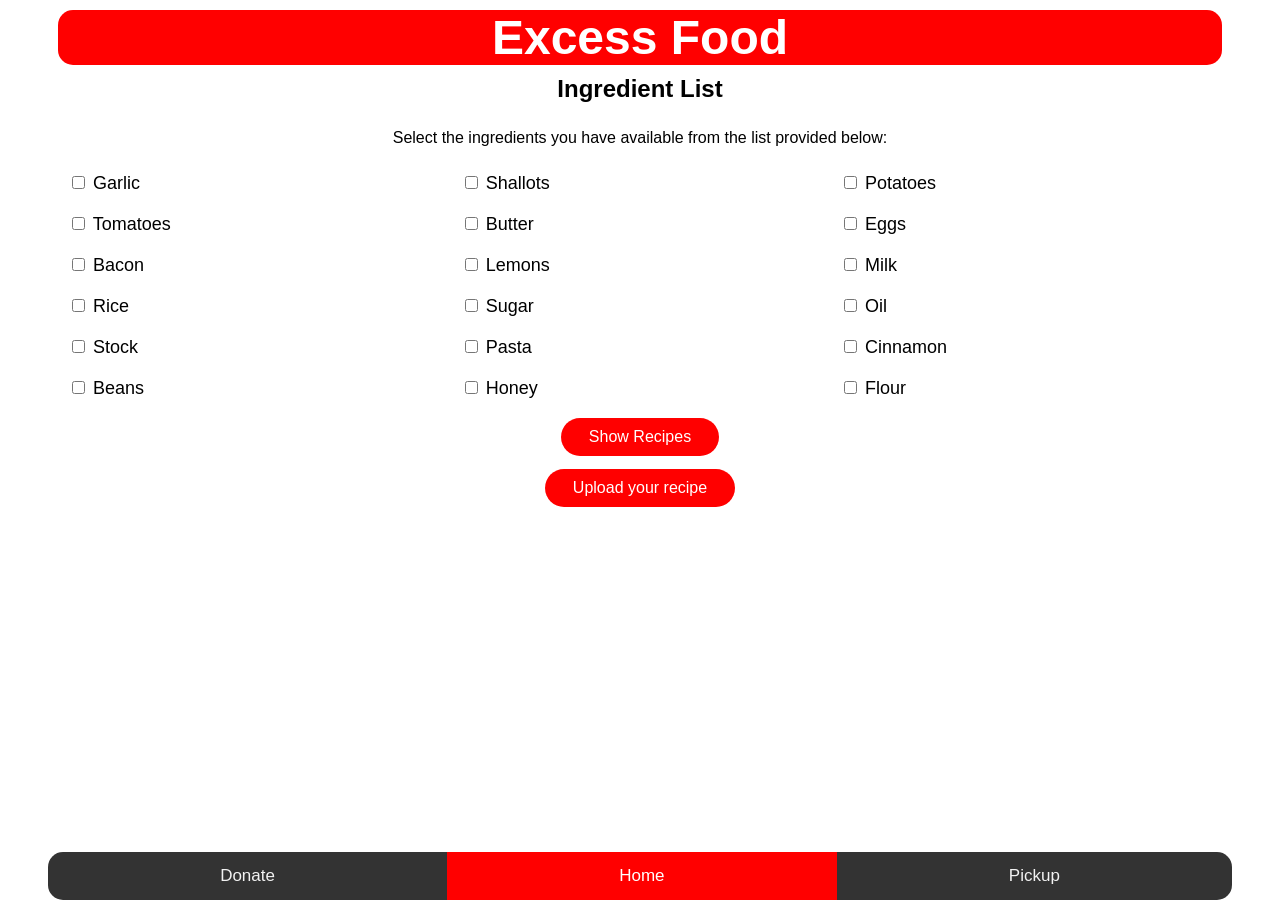
==== index.html @ ef4587ab "Add files via upload" ====
<!DOCTYPE html>
<html lang="en">
  <head>
    <link href="stylesheet_template.css"  rel="stylesheet">
    <meta charset="utf-8">
    <meta name="viewport" content="width=device-width, initial-scale=1.0">
    <title>
      Excess Food App
    </title>
  </head>
  <div class="container">
  <body>
    <div class="h1">
      <h1>Excess Food</h1>
    </div>

    <div class="h2">
      <h2>Ingredient List</h2>
    </div> 
    
    <p>Select the ingredients you have available from the list provided below:</p>

    <form  action="quickrecipe.html">
      <div class="checkboxes">
        <div><input type="checkbox" id="checkbox1" /><label for="checkbox1"> Garlic</label></div>
        <div><input type="checkbox" id="checkbox2" /><label for="checkbox2"> Shallots</label></div>
        <div><input type="checkbox" id="checkbox3" /><label for="checkbox3"> Potatoes</label></div>
        <div><input type="checkbox" id="checkbox4" /><label for="checkbox4"> Tomatoes</label></div>
        <div><input type="checkbox" id="checkbox5" /><label for="checkbox5"> Butter</label></div>
        <div><input type="checkbox" id="checkbox6" /><label for="checkbox6"> Eggs</label></div>
        <div><input type="checkbox" id="checkbox7" /><label for="checkbox7"> Bacon</label></div>
        <div><input type="checkbox" id="checkbox8" /><label for="checkbox8"> Lemons</label></div>
        <div><input type="checkbox" id="checkbox9" /><label for="checkbox9"> Milk</label></div>
        <div><input type="checkbox" id="checkbox10" /><label for="checkbox10"> Rice</label></div>
        <div><input type="checkbox" id="checkbox11" /><label for="checkbox11"> Sugar</label></div>
        <div><input type="checkbox" id="checkbox12" /><label for="checkbox12"> Oil</label></div>
        <div><input type="checkbox" id="checkbox13" /><label for="checkbox13"> Stock</label></div>
        <div><input type="checkbox" id="checkbox14" /><label for="checkbox14"> Pasta</label></div>
        <div><input type="checkbox" id="checkbox15" /><label for="checkbox15"> Cinnamon</label></div>
        <div><input type="checkbox" id="checkbox16" /><label for="checkbox16"> Beans</label></div>
        <div><input type="checkbox" id="checkbox17" /><label for="checkbox17"> Honey</label></div>
        <div><input type="checkbox" id="checkbox18" /><label for="checkbox18"> Flour</label></div>
      </div>

      <div class="show">
        <input onclick="window.location.href='quickrecipe.html'" type="button" class="recipe-button" value="Show Recipes">
      </div> 

      <div class="upload">
        <input onclick="window.location.href='Addrecipe.html'" type="button" class="upload-button" value="Upload your recipe">
      </div>

    </form>

    <div class="navbar">
      <a href="donate.html" >Donate</a>
      <a href="index.html" class="active">Home</a>
      <a href="pickup.html">Pickup</a>
    </div>

  </body>
</div>
</html>
---- stylesheet_template.css ----
/* General Style*/
body {
  background-color: white;
  font-family: Calibri, sans-serif;
  max-width: 74rem;
  text-align: left;
  margin: auto;
}

textarea {
  vertical-align: top;
}​

 .container {
  background-color: white;
  
}

table{
  border-spacing: 15px 15px;
}

h1{
  border-radius: 15px;
  background-color: red;
  text-align: center;
  font-weight: 900;
  font-size: 3rem;
  margin: 10px 10px 10px 10px;
  color: white;
}

h2 {
  text-align: center;
  font-weight: 900;
  margin: 10px 10px 10px 10px;
  color: black;
}

p {
  padding: 10px;
  text-align: center;
}

.checkboxes {
  text-align: justify;
  display: grid;
  font-size: 18px;
  grid-template-columns: auto auto auto;
  grid-column-gap: 5px;
  grid-template-rows: auto auto;
  grid-row-gap: 20px;
  margin: 0px 0px 0px 20px;
}

.show {
  text-align: center;
  margin-top: 15px;
}

.upload {
  text-align: center;
  margin-top: 5px;
}

/*buttons styles*/
.recipe-button {
  border-radius: 30px;
  background-color: red;
  border: none;
  color: white;
  padding: 10px 28px;
  text-align: center;
  display: inline-block;
  font-size: 16px;
  margin: 4px 2px;
  cursor: pointer;
}

.upload-button {
  border-radius: 30px;
  background-color: red;
  border: none;
  color: white;
  padding: 10px 28px;
  text-align: center;
  display: inline-block;
  font-size: 16px;
  margin: 4px 2px;
  cursor: pointer;
}

.back {
  border-radius: 30px;
  background-color: red;
  border: none;
  color: white;
  padding: 10px 25px;
  text-align: center;
  display: inline-block;
  font-size: 16px;
  margin: 4px 2px;
  cursor: pointer;
}

.donate {
  border-radius: 30px;
  background-color: red;
  border: none;
  color: white;
  padding: 10px 25px;
  text-align: center;
  display: inline-block;
  font-size: 16px;
  margin: 4px 2px;
  cursor: pointer;
}

.moreinfo {
  border-radius: 30px;
  background-color: red;
  border: none;
  color: white;
  padding: 10px 25px;
  text-align: center;
  display: inline-block;
  font-size: 16px;
  margin: 4px 2px;
  cursor: pointer;
}

.locate {
  border-radius: 30px;
  background-color: red;
  border: none;
  color: white;
  padding: 10px 25px;
  text-align: center;
  display: inline-block;
  font-size: 16px;
  margin: 4px 2px;
  cursor: pointer;
}

.submitrequest {
  border-radius: 30px;
  background-color: red;
  border: none;
  color: white;
  padding: 10px 25px;
  text-align: center;
  display: inline-block;
  font-size: 16px;
  margin: 4px 2px;
  cursor: pointer;
}

.upload-recipe {
  border-radius: 30px;
  background-color: red;
  border: none;
  color: white;
  padding: 10px 25px;
  text-align: center;
  display: inline-block;
  font-size: 16px;
  margin: 4px 2px;
  cursor: pointer;
}

/*End button styles*/

.image{
  text-align: center;
}

#output{
  display:none;
  margin: 0 auto 0 auto;
  text-align: center;
  width:150px;
  height:100px;
}

/*Bottom navbar*/
.navbar {
  max-width: 74rem;
  border-radius: 15px;
  overflow: hidden;
  background-color: #333;
  position: fixed;
  bottom: 0px;
  width: 100%;
  margin-top: 10px;
  display: grid;
  grid-template-columns: auto auto auto;
}

.navbar a {
  color: #f2f2f2;
  text-align: center;
  padding: 14px 16px;
  text-decoration: none;
  font-size: 17px;
}

.navbar a:hover {
  background: #f1f1f1;
  color: black;
}

.navbar a.active {
  background-color: red;
  color: white;
}
/*End bottom navbar*/

.card_available_items1 {
  display: grid;
  grid-template-columns: auto auto auto;
  text-align: center;
  align-items: center;
  box-shadow: 0 7px 10px rgba(0,0,0,0.25);
  padding: 5px;
  margin-top: 5px;

}
.moreinfo_image{
  height: 150px;
  width: 200px;
}
.info_div{
  text-align: center;
}

.moreinfo_buttons{
  display: grid;
  grid-template-columns: auto auto;
  grid-column-gap: 20px;
}
#map-canvas{
  width:400px;
  height: 400px;
  display: none;
 position: absolute;
 top: 75px;
 left: 0;
 width: 100%;
 height: 67%;
 z-index: 10;
}
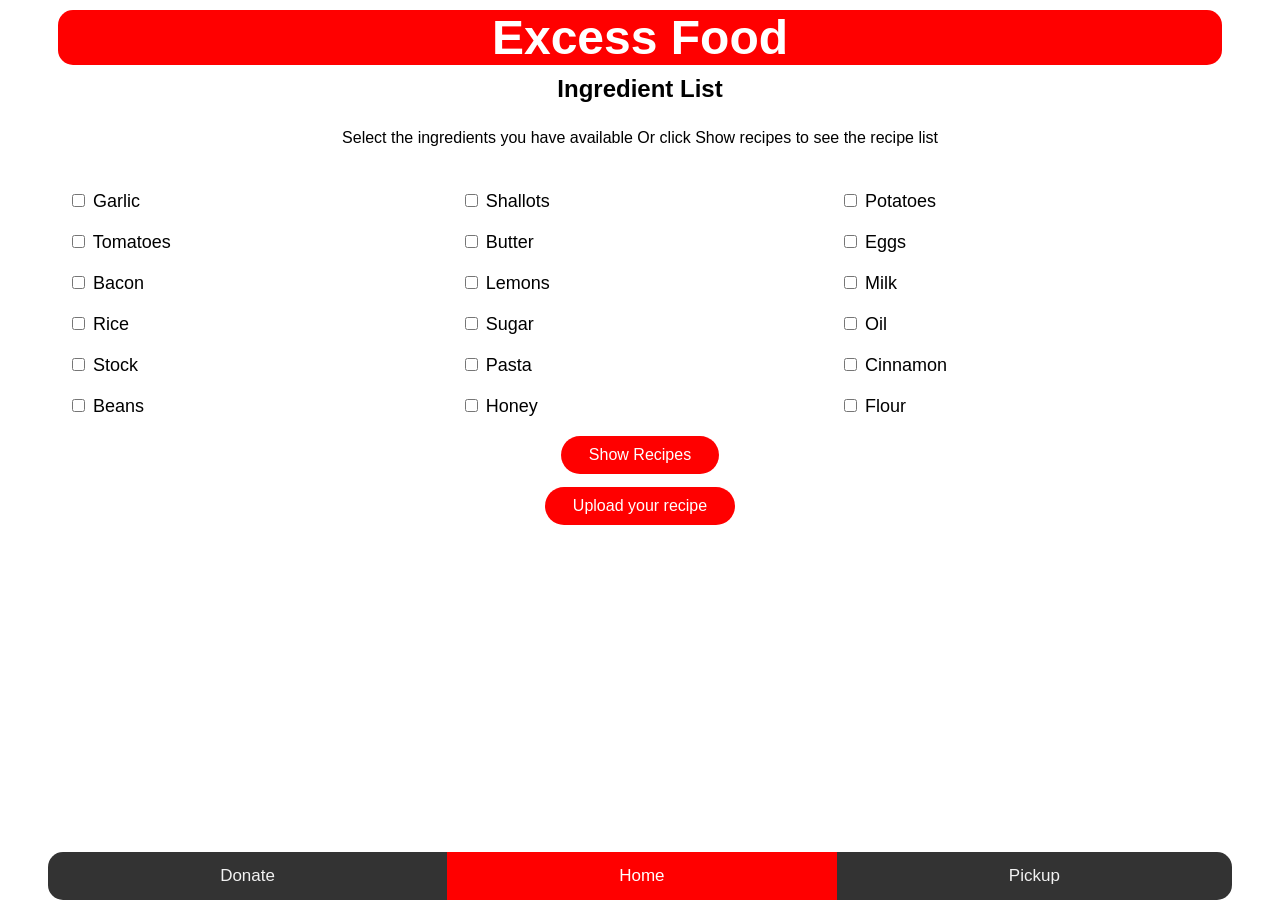
==== commit aa83b53b: "recipe list updated" ====
--- a/index.html
+++ b/index.html
@@ -7,6 +7,8 @@
     <title>
       Excess Food App
     </title>
+    <script src="https://ajax.googleapis.com/ajax/libs/jquery/3.4.1/jquery.min.js"></script>
+    <script src="indexscript.js"></script>
   </head>
   <div class="container">
   <body>
@@ -16,41 +18,53 @@
 
     <div class="h2">
       <h2>Ingredient List</h2>
-    </div> 
-    
-    <p>Select the ingredients you have available from the list provided below:</p>
+    </div>
+
+    <p>Select the ingredients you have available Or click Show recipes to see the recipe list</p></br>
 
     <form  action="quickrecipe.html">
       <div class="checkboxes">
-        <div><input type="checkbox" id="checkbox1" /><label for="checkbox1"> Garlic</label></div>
-        <div><input type="checkbox" id="checkbox2" /><label for="checkbox2"> Shallots</label></div>
-        <div><input type="checkbox" id="checkbox3" /><label for="checkbox3"> Potatoes</label></div>
-        <div><input type="checkbox" id="checkbox4" /><label for="checkbox4"> Tomatoes</label></div>
-        <div><input type="checkbox" id="checkbox5" /><label for="checkbox5"> Butter</label></div>
-        <div><input type="checkbox" id="checkbox6" /><label for="checkbox6"> Eggs</label></div>
-        <div><input type="checkbox" id="checkbox7" /><label for="checkbox7"> Bacon</label></div>
-        <div><input type="checkbox" id="checkbox8" /><label for="checkbox8"> Lemons</label></div>
-        <div><input type="checkbox" id="checkbox9" /><label for="checkbox9"> Milk</label></div>
-        <div><input type="checkbox" id="checkbox10" /><label for="checkbox10"> Rice</label></div>
-        <div><input type="checkbox" id="checkbox11" /><label for="checkbox11"> Sugar</label></div>
-        <div><input type="checkbox" id="checkbox12" /><label for="checkbox12"> Oil</label></div>
-        <div><input type="checkbox" id="checkbox13" /><label for="checkbox13"> Stock</label></div>
-        <div><input type="checkbox" id="checkbox14" /><label for="checkbox14"> Pasta</label></div>
-        <div><input type="checkbox" id="checkbox15" /><label for="checkbox15"> Cinnamon</label></div>
-        <div><input type="checkbox" id="checkbox16" /><label for="checkbox16"> Beans</label></div>
-        <div><input type="checkbox" id="checkbox17" /><label for="checkbox17"> Honey</label></div>
-        <div><input type="checkbox" id="checkbox18" /><label for="checkbox18"> Flour</label></div>
+        <div><input type="checkbox" id="garlic" /><label for="garlic"> Garlic</label></div>
+        <div><input type="checkbox" id="shallots" /><label for="shallots"> Shallots</label></div>
+        <div><input type="checkbox" id="potato" /><label for="potato"> Potatoes</label></div>
+        <div><input type="checkbox" id="tomato" /><label for="tomato"> Tomatoes</label></div>
+        <div><input type="checkbox" id="butter" /><label for="butter"> Butter</label></div>
+        <div><input type="checkbox" id="egg" /><label for="egg"> Eggs</label></div>
+        <div><input type="checkbox" id="bacon" /><label for="bacon"> Bacon</label></div>
+        <div><input type="checkbox" id="lemon" /><label for="lemon"> Lemons</label></div>
+        <div><input type="checkbox" id="milk" /><label for="milk"> Milk</label></div>
+        <div><input type="checkbox" id="rice" /><label for="rice"> Rice</label></div>
+        <div><input type="checkbox" id="sugar" /><label for="sugar"> Sugar</label></div>
+        <div><input type="checkbox" id="oil" /><label for="oil"> Oil</label></div>
+        <div><input type="checkbox" id="stock" /><label for="stock"> Stock</label></div>
+        <div><input type="checkbox" id="pasta" /><label for="pasta"> Pasta</label></div>
+        <div><input type="checkbox" id="cinnamon" /><label for="cinnamon"> Cinnamon</label></div>
+        <div><input type="checkbox" id="beans" /><label for="beans"> Beans</label></div>
+        <div><input type="checkbox" id="honey" /><label for="honey"> Honey</label></div>
+        <div><input type="checkbox" id="flour" /><label for="flour"> Flour</label></div>
       </div>
 
       <div class="show">
-        <input onclick="window.location.href='quickrecipe.html'" type="button" class="recipe-button" value="Show Recipes">
-      </div> 
+        <input  type="button" class="recipe-button" value="Show Recipes">
+      </div>
 
       <div class="upload">
         <input onclick="window.location.href='Addrecipe.html'" type="button" class="upload-button" value="Upload your recipe">
       </div>
 
     </form>
+
+<div class="recipe_list">
+  <p class="pancake">Pancake</p>
+  <p class="spaghetti">Spaghetti</p>
+  <p class="spicypork">Spicy Pork</p>
+  <p class="pasta">Pasta</p>
+  <p class="chickenpotato">Chicken with Potato Cakes</p>
+  <p class="potatofrittata">Potato and Pea Frittata</p>
+  <p class="pizzatomato">Wholemeal Pizzas with Tomato & Pesto</p>
+  <p class="vanillamilkshake">Vanilla Milkshake</p>
+</div>
+
 
     <div class="navbar">
       <a href="donate.html" >Donate</a>
--- a/stylesheet_template.css
+++ b/stylesheet_template.css
@@ -13,7 +13,7 @@
 
  .container {
   background-color: white;
-  
+
 }
 
 table{
@@ -172,6 +172,7 @@
 
 .image{
   text-align: center;
+  background-color: white;
 }
 
 #output{
@@ -249,3 +250,10 @@
  height: 67%;
  z-index: 10;
 }
+
+.recipe{
+  display: flex;
+  box-shadow: 0 7px 10px rgba(0,0,0,0.25);
+  padding: 5px;
+  margin-top: 5px;
+}
